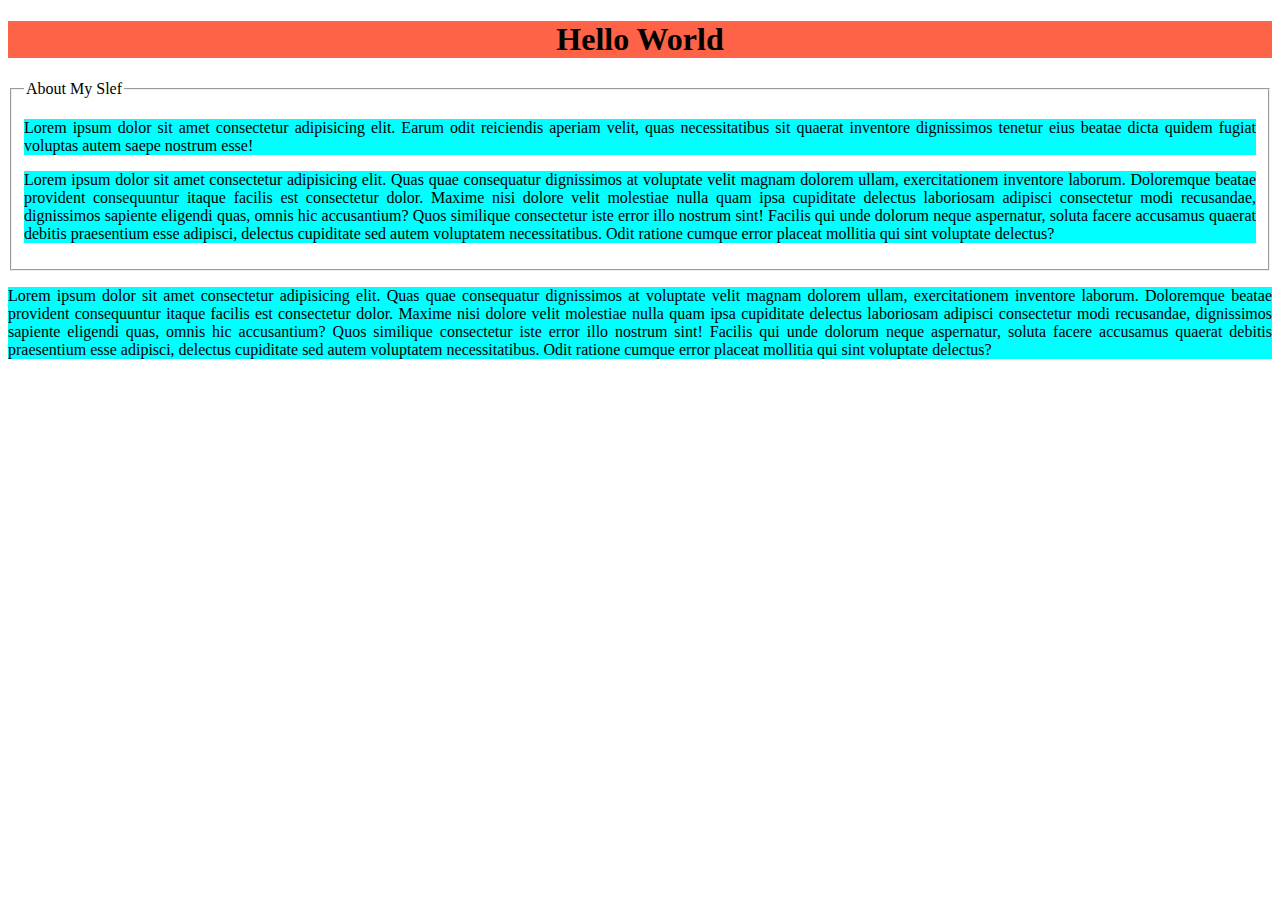
==== index.html @ 8883cd57 "today edit" ====
<!DOCTYPE html>
<html lang="en">

<head>
    <meta charset="UTF-8">
    <meta name="viewport" content="width=device-width, initial-scale=1.0">
    <title>Document</title>
</head>
<style>
    p{
        background-color: aqua;
        text-align: justify;
    }
    h1{
        background-color: tomato;
        text-align: center;
        
    }
</style>
<body>
    <h1>Hello World</h1>

    <fieldset>
        <legend>About My Slef</legend>
        <p>
            Lorem ipsum dolor sit amet consectetur adipisicing elit. Earum odit reiciendis aperiam velit, quas
            necessitatibus sit quaerat inventore dignissimos tenetur eius beatae dicta quidem fugiat voluptas autem
            saepe nostrum esse!
        </p>


        <p>Lorem ipsum dolor sit amet consectetur adipisicing elit. Quas quae consequatur dignissimos at voluptate velit
            magnam dolorem ullam, exercitationem inventore laborum. Doloremque beatae provident consequuntur itaque
            facilis est consectetur dolor.
            Maxime nisi dolore velit molestiae nulla quam ipsa cupiditate delectus laboriosam adipisci consectetur modi
            recusandae, dignissimos sapiente eligendi quas, omnis hic accusantium? Quos similique consectetur iste error
            illo nostrum sint!
            Facilis qui unde dolorum neque aspernatur, soluta facere accusamus quaerat debitis praesentium esse
            adipisci, delectus cupiditate sed autem voluptatem necessitatibus. Odit ratione cumque error placeat
            mollitia qui sint voluptate delectus?</p>
    </fieldset>

    <p>Lorem ipsum dolor sit amet consectetur adipisicing elit. Quas quae consequatur dignissimos at voluptate velit
        magnam dolorem ullam, exercitationem inventore laborum. Doloremque beatae provident consequuntur itaque
        facilis est consectetur dolor.
        Maxime nisi dolore velit molestiae nulla quam ipsa cupiditate delectus laboriosam adipisci consectetur modi
        recusandae, dignissimos sapiente eligendi quas, omnis hic accusantium? Quos similique consectetur iste error
        illo nostrum sint!
        Facilis qui unde dolorum neque aspernatur, soluta facere accusamus quaerat debitis praesentium esse
        adipisci, delectus cupiditate sed autem voluptatem necessitatibus. Odit ratione cumque error placeat
        mollitia qui sint voluptate delectus?</p>


</body>

</html>
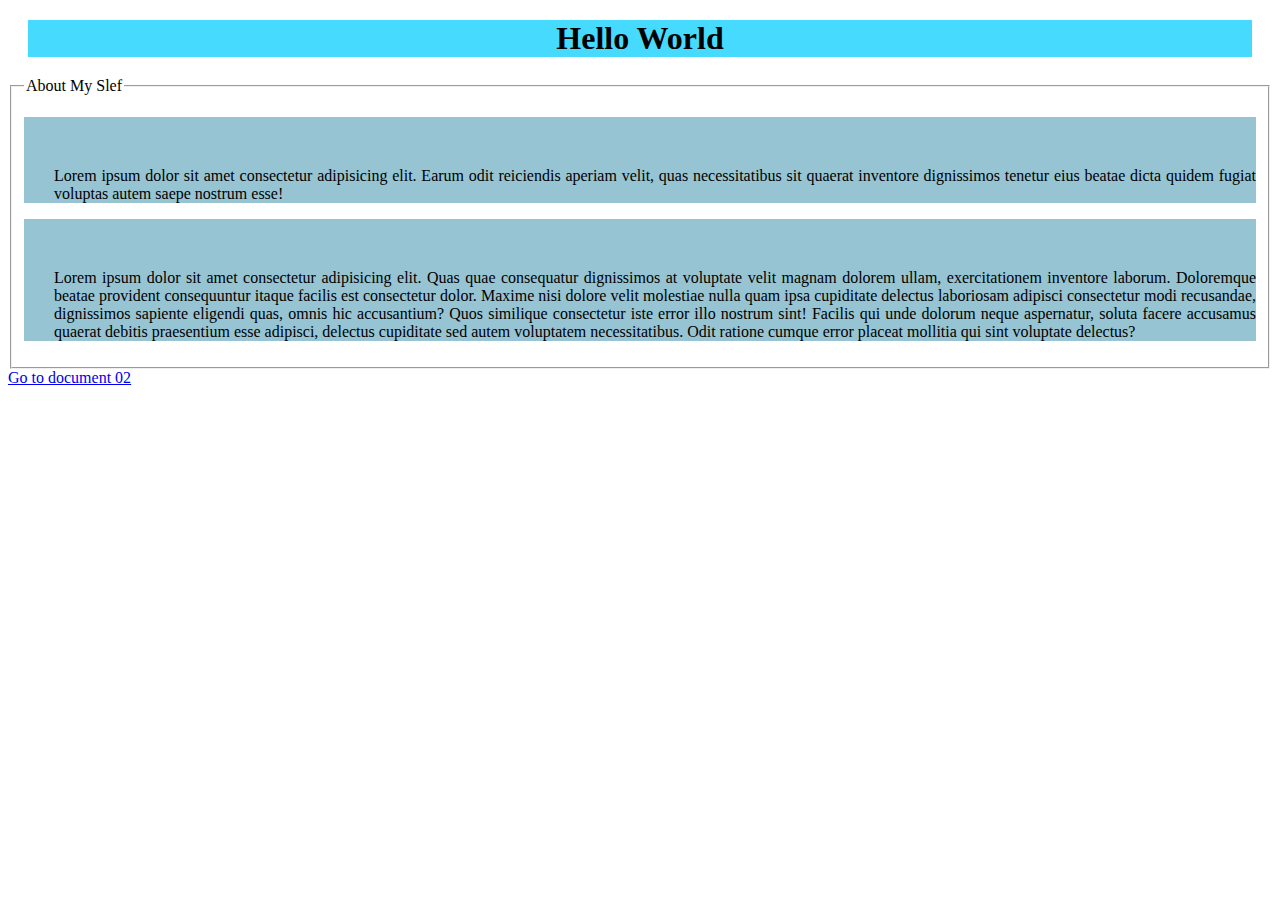
==== commit 3b116318: "edit" ====
--- a/index.html
+++ b/index.html
@@ -5,18 +5,10 @@
     <meta charset="UTF-8">
     <meta name="viewport" content="width=device-width, initial-scale=1.0">
     <title>Document</title>
+
+    <link rel="stylesheet" href="css/style.css">
 </head>
-<style>
-    p{
-        background-color: aqua;
-        text-align: justify;
-    }
-    h1{
-        background-color: tomato;
-        text-align: center;
-        
-    }
-</style>
+
 <body>
     <h1>Hello World</h1>
 
@@ -39,16 +31,12 @@
             adipisci, delectus cupiditate sed autem voluptatem necessitatibus. Odit ratione cumque error placeat
             mollitia qui sint voluptate delectus?</p>
     </fieldset>
+    <a href="icet.html">Go to document 02</a>
 
-    <p>Lorem ipsum dolor sit amet consectetur adipisicing elit. Quas quae consequatur dignissimos at voluptate velit
-        magnam dolorem ullam, exercitationem inventore laborum. Doloremque beatae provident consequuntur itaque
-        facilis est consectetur dolor.
-        Maxime nisi dolore velit molestiae nulla quam ipsa cupiditate delectus laboriosam adipisci consectetur modi
-        recusandae, dignissimos sapiente eligendi quas, omnis hic accusantium? Quos similique consectetur iste error
-        illo nostrum sint!
-        Facilis qui unde dolorum neque aspernatur, soluta facere accusamus quaerat debitis praesentium esse
-        adipisci, delectus cupiditate sed autem voluptatem necessitatibus. Odit ratione cumque error placeat
-        mollitia qui sint voluptate delectus?</p>
+
+
+    
+
 
 
 </body>
--- a/css/style.css
+++ b/css/style.css
@@ -0,0 +1,19 @@
+p{
+    background-color: rgb(151, 196, 211);
+    text-align: justify;
+}
+
+h1{
+    background-color: rgb(71, 218, 255);
+    text-align: center;
+
+    margin: 20px;
+
+}
+
+
+p{
+    padding-top: 50px;
+
+    padding-left: 30px;
+}
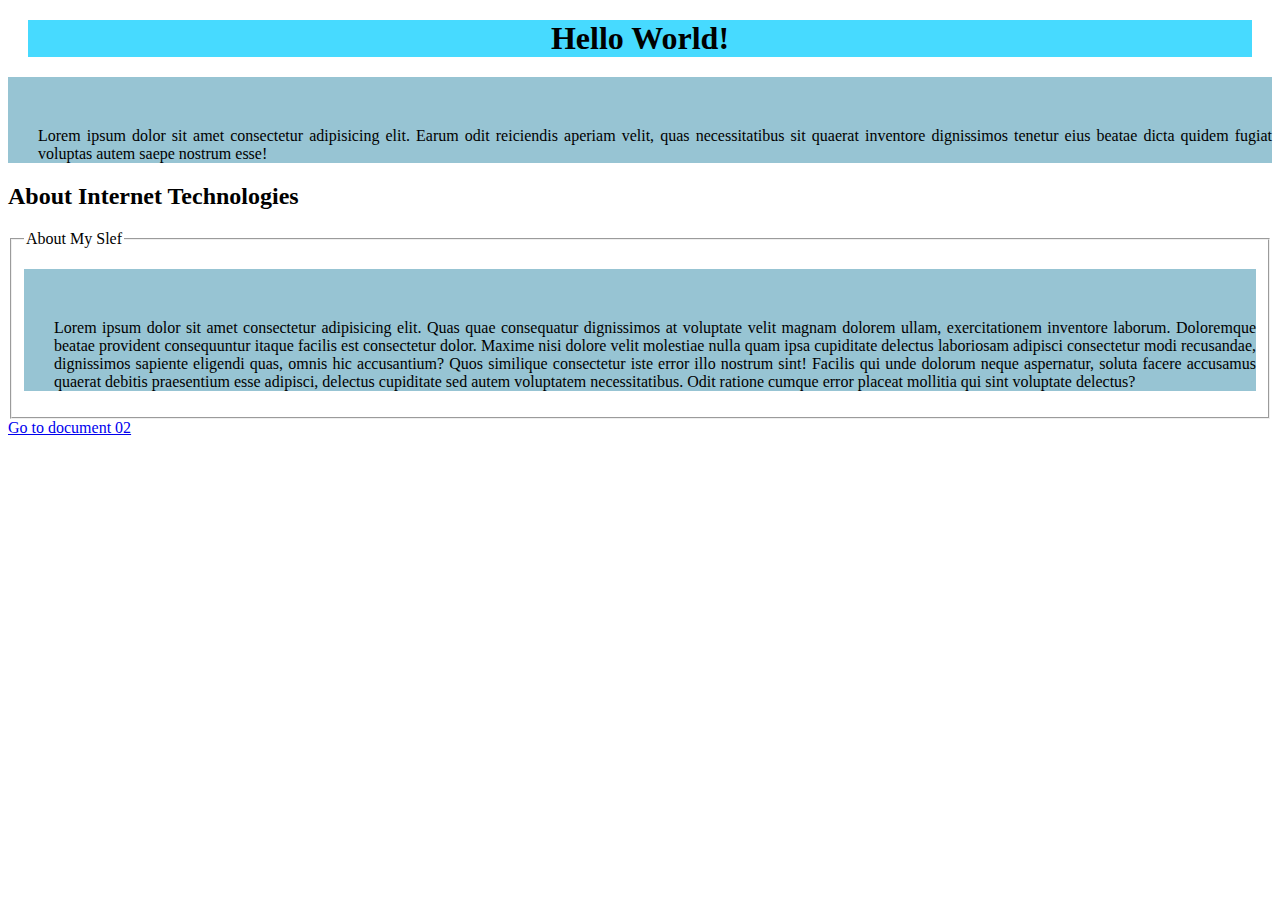
==== commit 981620b5: "edit" ====
--- a/index.html
+++ b/index.html
@@ -4,22 +4,30 @@
 <head>
     <meta charset="UTF-8">
     <meta name="viewport" content="width=device-width, initial-scale=1.0">
-    <title>Document</title>
+    <title>Document 01</title>
 
     <link rel="stylesheet" href="css/style.css">
+
 </head>
 
 <body>
-    <h1>Hello World</h1>
+    <h1>Hello World!</h1>
+
+
+    <p>
+        Lorem ipsum dolor sit amet consectetur adipisicing elit. Earum odit reiciendis aperiam velit, quas
+        necessitatibus sit quaerat inventore dignissimos tenetur eius beatae dicta quidem fugiat voluptas autem
+        saepe nostrum esse!
+    </p>
+
+    <h2>About Internet Technologies</h2>
+
+
+
+
 
     <fieldset>
         <legend>About My Slef</legend>
-        <p>
-            Lorem ipsum dolor sit amet consectetur adipisicing elit. Earum odit reiciendis aperiam velit, quas
-            necessitatibus sit quaerat inventore dignissimos tenetur eius beatae dicta quidem fugiat voluptas autem
-            saepe nostrum esse!
-        </p>
-
 
         <p>Lorem ipsum dolor sit amet consectetur adipisicing elit. Quas quae consequatur dignissimos at voluptate velit
             magnam dolorem ullam, exercitationem inventore laborum. Doloremque beatae provident consequuntur itaque
@@ -35,7 +43,7 @@
 
 
 
-    
+ 
 
 
 
--- a/css/style.css
+++ b/css/style.css
@@ -16,4 +16,5 @@
     padding-top: 50px;
 
     padding-left: 30px;
-}
+    
+} 
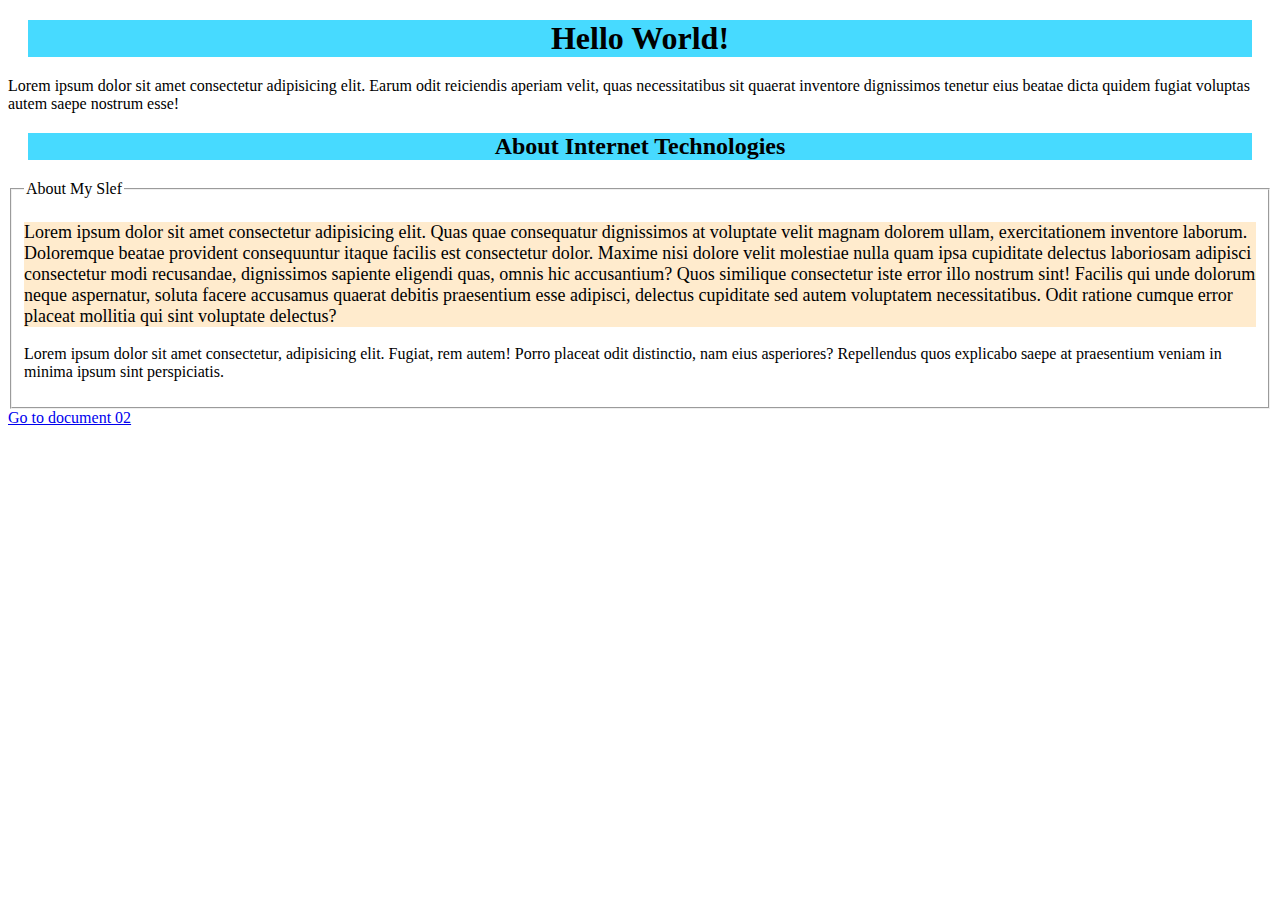
==== commit 51de628e: "edit" ====
--- a/index.html
+++ b/index.html
@@ -11,7 +11,7 @@
 </head>
 
 <body>
-    <h1>Hello World!</h1>
+    <h1 class="h1">Hello World!</h1>
 
 
     <p>
@@ -20,7 +20,7 @@
         saepe nostrum esse!
     </p>
 
-    <h2>About Internet Technologies</h2>
+    <h2 class="h1">About Internet Technologies</h2>
 
 
 
@@ -29,21 +29,29 @@
     <fieldset>
         <legend>About My Slef</legend>
 
-        <p>Lorem ipsum dolor sit amet consectetur adipisicing elit. Quas quae consequatur dignissimos at voluptate velit
+        <p id="sample-id-selector">Lorem ipsum dolor sit amet consectetur adipisicing elit. Quas quae consequatur
+            dignissimos at voluptate velit
             magnam dolorem ullam, exercitationem inventore laborum. Doloremque beatae provident consequuntur itaque
             facilis est consectetur dolor.
             Maxime nisi dolore velit molestiae nulla quam ipsa cupiditate delectus laboriosam adipisci consectetur modi
             recusandae, dignissimos sapiente eligendi quas, omnis hic accusantium? Quos similique consectetur iste error
             illo nostrum sint!
+
             Facilis qui unde dolorum neque aspernatur, soluta facere accusamus quaerat debitis praesentium esse
             adipisci, delectus cupiditate sed autem voluptatem necessitatibus. Odit ratione cumque error placeat
             mollitia qui sint voluptate delectus?</p>
+
+        <p>
+            Lorem ipsum dolor sit amet consectetur, adipisicing elit. Fugiat, rem autem! Porro placeat odit distinctio,
+            nam eius asperiores? Repellendus quos explicabo saepe at praesentium veniam in minima ipsum sint
+            perspiciatis.
+        </p>
     </fieldset>
     <a href="icet.html">Go to document 02</a>
 
 
 
- 
+
 
 
 
--- a/css/style.css
+++ b/css/style.css
@@ -1,20 +1,25 @@
-p{
+.p{
     background-color: rgb(151, 196, 211);
     text-align: justify;
+
+    padding-top: 50px;
+
+    padding-left: 30px;
+
+
+
 }
 
-h1{
+.h1{
     background-color: rgb(71, 218, 255);
     text-align: center;
 
     margin: 20px;
-
 }
 
-
-p{
-    padding-top: 50px;
-
-    padding-left: 30px;
-    
-} 
+#sample-id-selector{
+    background-color: blanchedalmond;
+    text-align: left;
+    font-size: large;
+}
+ 
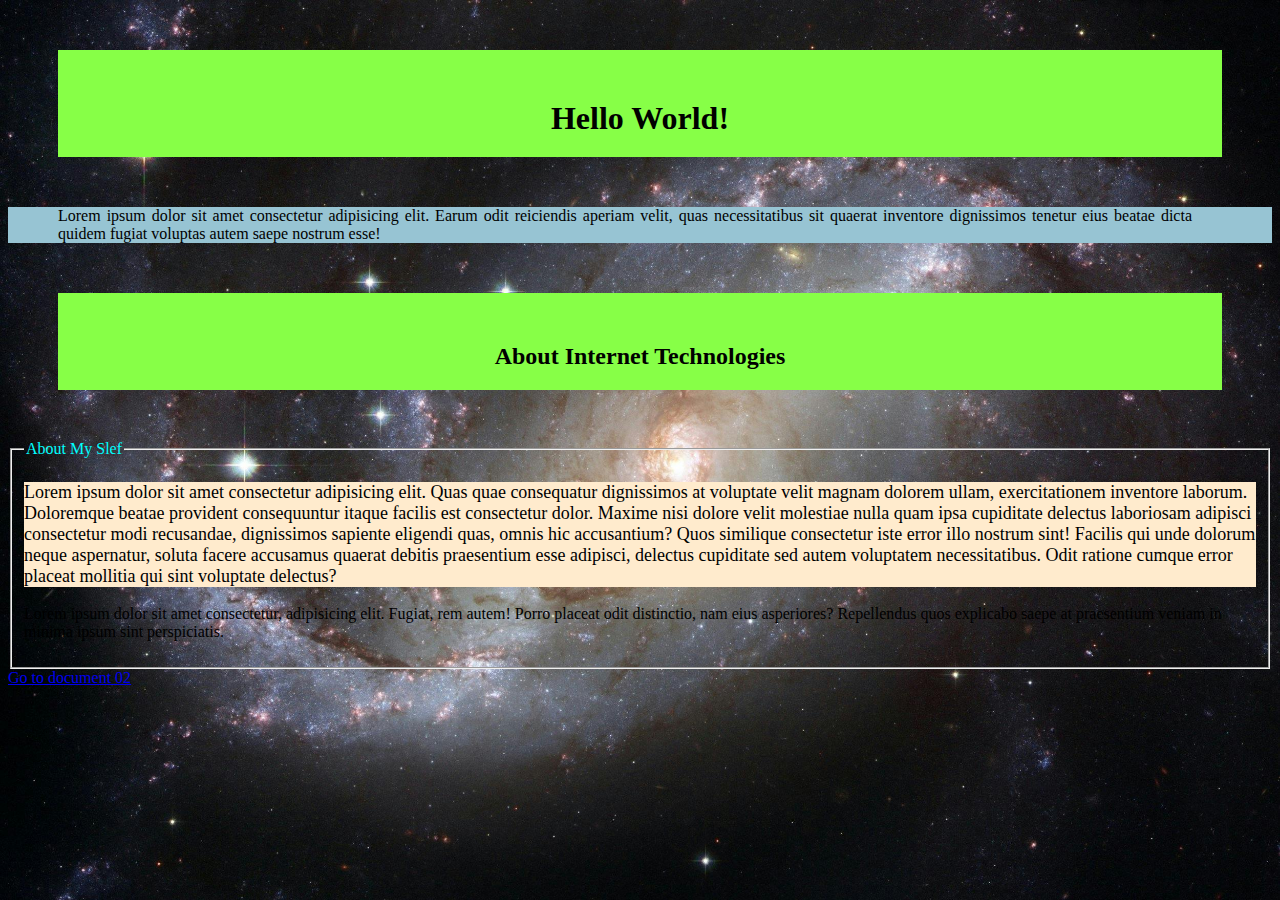
==== commit dc710d92: "edit" ====
--- a/index.html
+++ b/index.html
@@ -14,7 +14,7 @@
     <h1 class="h1">Hello World!</h1>
 
 
-    <p>
+    <p class="p">
         Lorem ipsum dolor sit amet consectetur adipisicing elit. Earum odit reiciendis aperiam velit, quas
         necessitatibus sit quaerat inventore dignissimos tenetur eius beatae dicta quidem fugiat voluptas autem
         saepe nostrum esse!
--- a/css/style.css
+++ b/css/style.css
@@ -2,19 +2,21 @@
     background-color: rgb(151, 196, 211);
     text-align: justify;
 
-    padding-top: 50px;
-
-    padding-left: 30px;
+    padding-left: 50px;
+    padding-right: 80px ;
 
 
 
 }
 
 .h1{
-    background-color: rgb(71, 218, 255);
+    background-color: rgb(135 255 71);
     text-align: center;
 
-    margin: 20px;
+    margin: 50px;
+    
+    padding-top: 50px;
+    padding-bottom: 20px;
 }
 
 #sample-id-selector{
@@ -23,3 +25,13 @@
     font-size: large;
 }
  
+Body{
+    background-image: url(../img/solar\ sys\ background.jpg);
+    background-size: cover;
+    background-repeat: no-repeat;
+    background-attachment: fixed;
+}
+
+legend{
+    color: aqua;  
+}